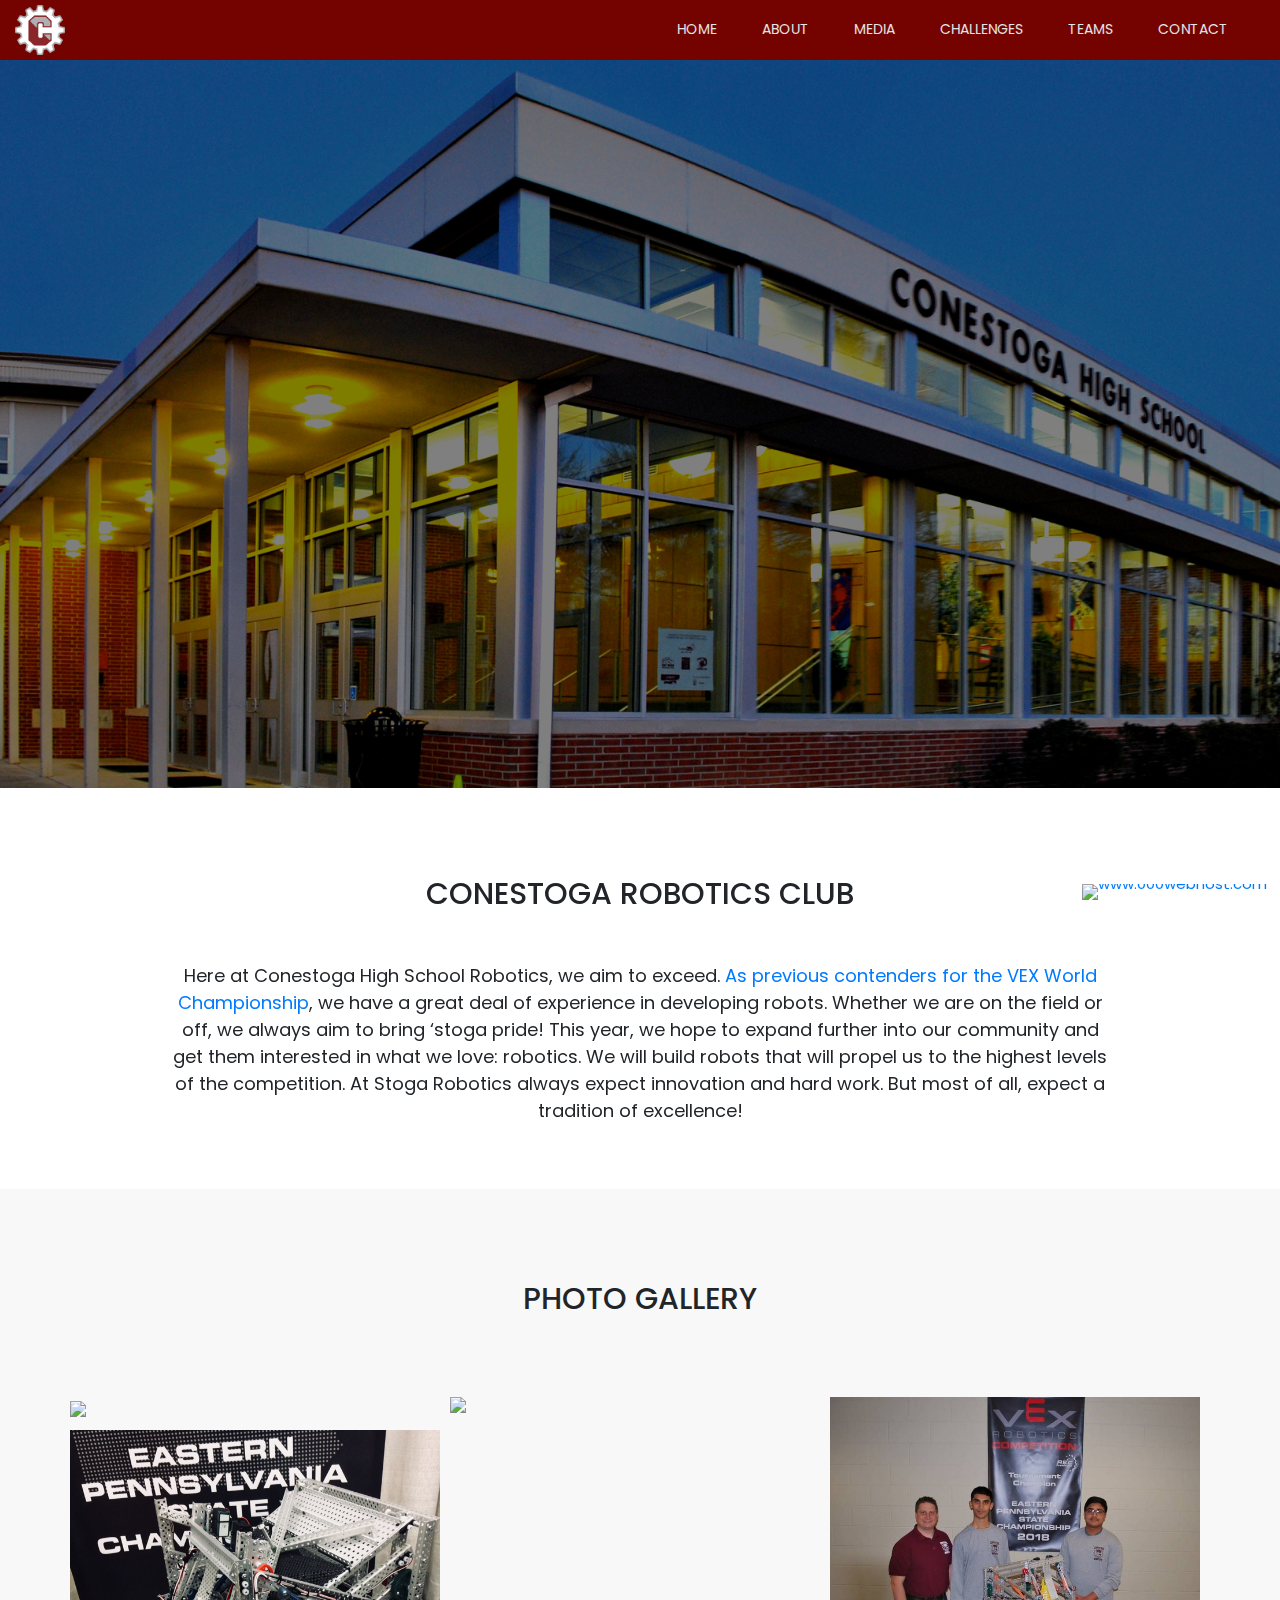
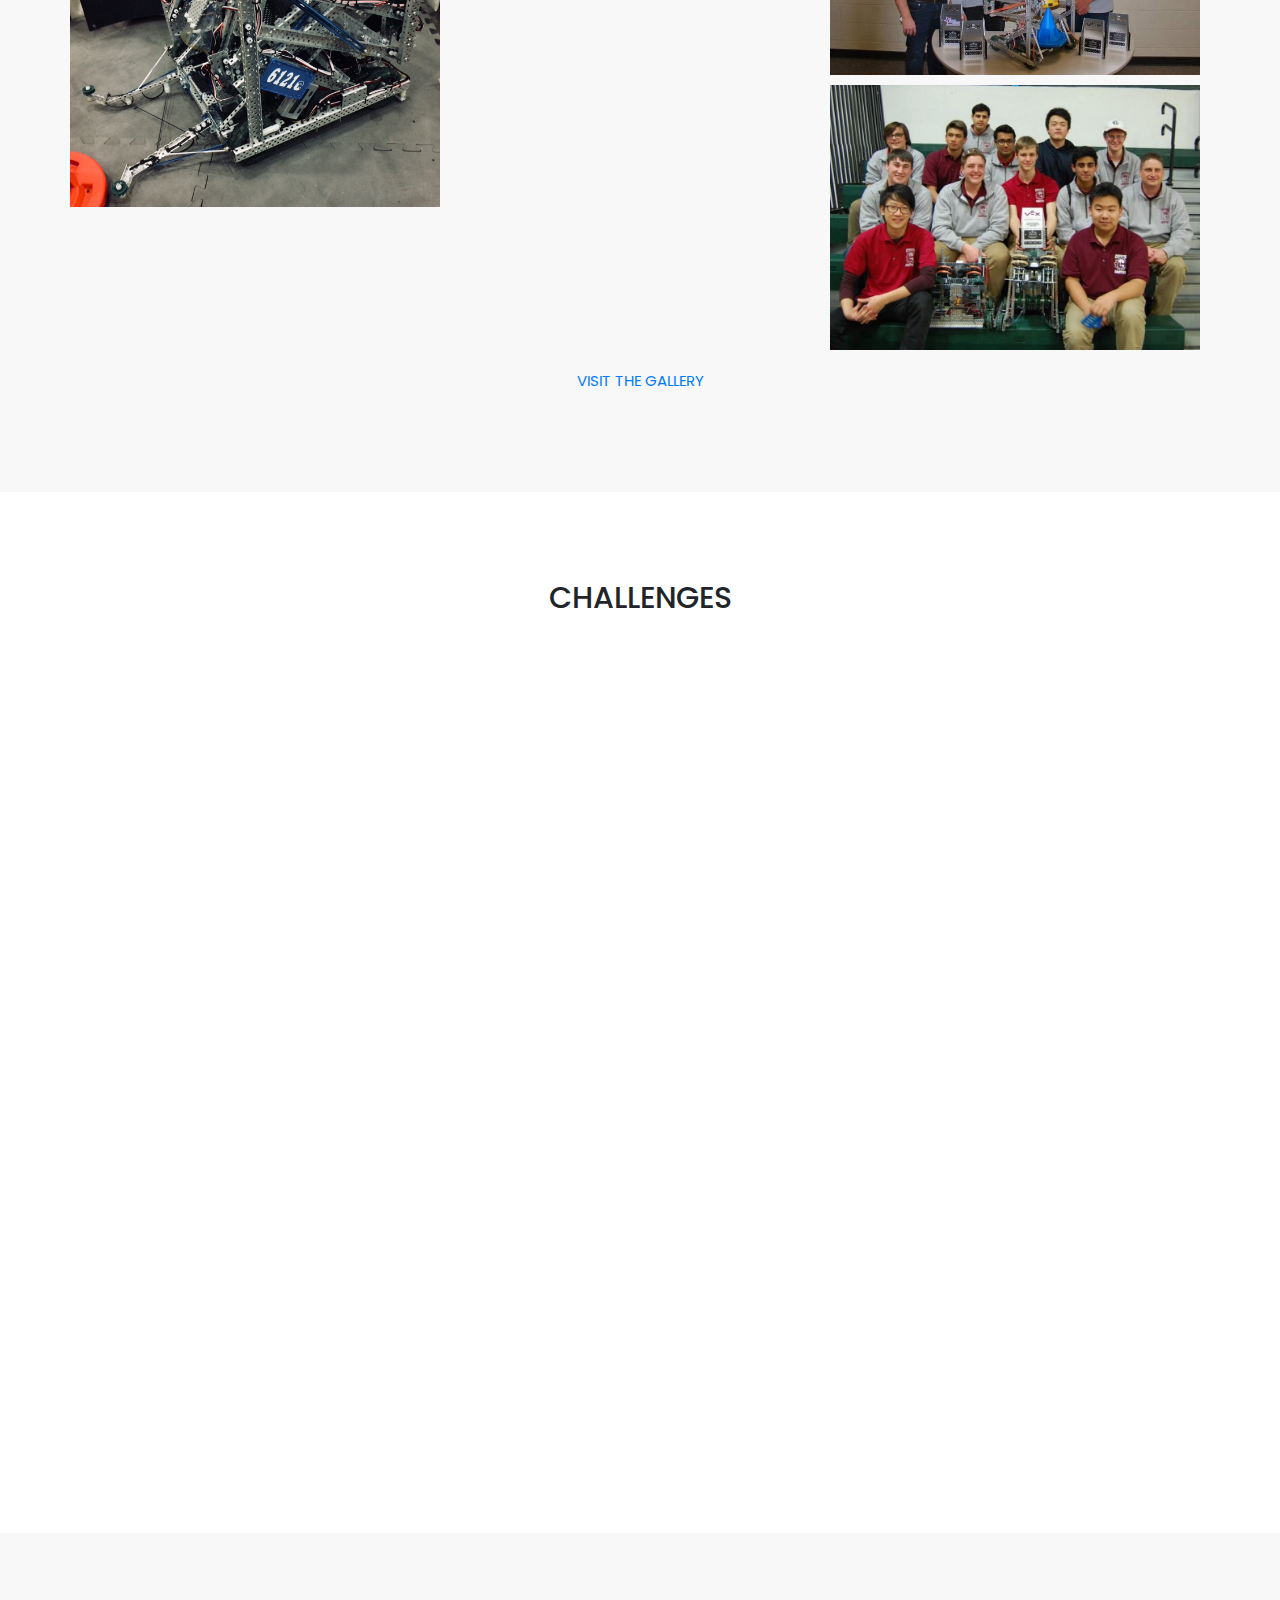
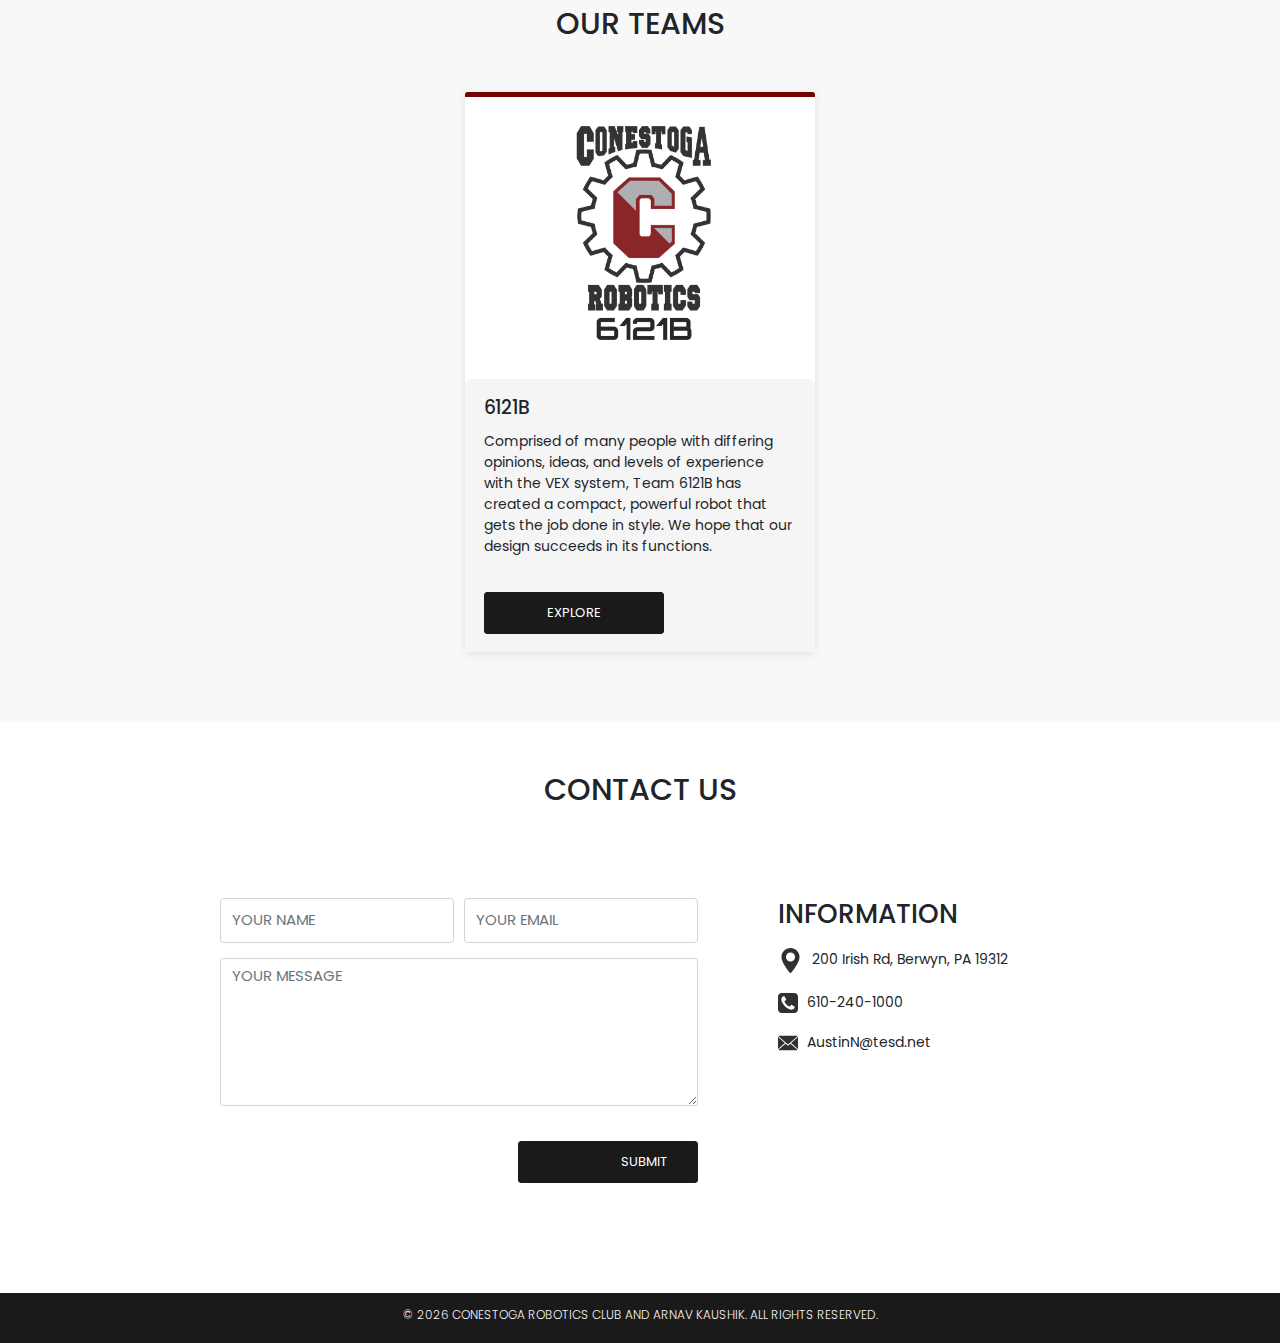
==== index.html @ 6958cd03 "Added website" ====
<!DOCTYPE html>
<html lang="en">

<head>
    <meta charset="UTF-8">
    <meta name="viewport" content="width=device-width, initial-scale=1, shrink-to-fit=no">
    <title>Conestoga Robotics Club</title>
    <link rel="shortcut icon" href="images/stogarobologo.png" type="image/png">

    <!-- CSS -->
    <link rel="stylesheet" href="css/style.css">
    <link rel="stylesheet" href="css/media-query.css">
    <link rel="stylesheet" href="css/main.css">

    <!-- Bootstrap CSS -->
    <link rel="stylesheet" href="https://maxcdn.bootstrapcdn.com/bootstrap/4.0.0/css/bootstrap.min.css"
          integrity="sha384-Gn5384xqQ1aoWXA+058RXPxPg6fy4IWvTNh0E263XmFcJlSAwiGgFAW/dAiS6JXm" crossorigin="anonymous">
    <link rel="stylesheet" href="https://www.w3schools.com/w3css/4/w3.css">
    <link rel="stylesheet" href="https://maxcdn.bootstrapcdn.com/bootstrap/4.0.0/css/bootstrap.min.css">
    <link rel="stylesheet" href="https://cdnjs.cloudflare.com/ajax/libs/baguettebox.js/1.10.0/baguetteBox.min.css"/>
    <link href="https://fonts.googleapis.com/css?family=Montserrat:300,400,500,600,700" rel="stylesheet">
</head>

<body>
<button onclick="topFunction()" id="scrollToTop" class="animated fadeIn" title="&#9650;">&#9650;</button>
<!--   Navbar-->
<div class="main_homemain_home">
    <nav class="navbar navbar-expand-sm navbar-bg-color">
        <a class="navbar-brand" href="index.html">
            <img class="logo" src="images/stogarobologo.png" alt="Logo">
        </a>
        <button class="navbar-toggler" type="button" data-toggle="collapse" data-target="#collapsibleNavbar">
            <span class="navbar-toggler-icon"></span>
        </button>
        <div class="collapse navbar-collapse" id="collapsibleNavbar">
            <ul class="navbar-nav ml-auto">
                <li class="nav-item">
                    <a class="nav-link" href="index.html">Home</a>
                </li>
                <li class="nav-item">
                    <a class="nav-link" href="#robotics-club">About</a>
                </li>
                <li class="nav-item">
                    <a class="nav-link" href="#recomended-post">Media</a>
                </li>
                <li class="nav-item">
                    <a class="nav-link" href="#challenges">Challenges</a>
                </li>
                <li class="nav-item">
                    <div class="w3-dropdown-hover" style="background-color: #740300; color: #e4e4e4;">
                        <a class="nav-link" href="#our-team">Teams</a>
                        <div class="w3-dropdown-content w3-bar-block w3-border">
                            <a href="6121A.html" class="w3-bar-item w3-button nav-link">6121A</a>
                            <a href="6121B.html" class="w3-bar-item w3-button nav-link">6121B</a>
                            <a href="6121C.html" class="w3-bar-item w3-button nav-link">6121C</a>
                        </div>
                    </div>
                </li>

                <li class="nav-item">
                    <a class="nav-link" href="#contact-us container">Contact</a>
                </li>

            </ul>
        </div>
    </nav>
    <!--    Slider-->
    <div class="banner">
        <div class="animation-element slide-right testimonial">
            <div class="banner-heading">
                <h1>Be the team to stand out <span>in the crowd</span></h1>
                <a href="#robotics-club" class="banner-btn">Explore</a>
            </div>
        </div>
    </div>
    <div class="container">
        <section class="robotics-club" id="robotics-club">
            <div class="animation-element bounce-up cf in-view">
                <div class="subject development text-center">
                    <p></p>
                    <p></p>
                    &nbsp;
                    <h2>Conestoga Robotics Club</h2>
                    <p style="font-size: 18px;">Here at Conestoga High School Robotics, we aim to exceed. <a style="text-decoration: none;" href="https://patch.com/pennsylvania/te/conestoga-robotics-team-heading-world-championship-competition">As previous contenders for the VEX World Championship</a>, we have a great deal of experience in developing robots. Whether we are on the field or off, we always aim to bring ‘stoga pride! This year, we hope to expand further into our community and get them interested in what we love: robotics. We will build robots that will propel us to the highest levels of the competition. At Stoga Robotics always expect innovation and hard work. But most of all, expect a tradition of excellence!
                    </p>
                    <!--<a href="#" class="custom-btn-link">Read More</a>-->
                </div>
            </div>
        </section>
    </div>
    <section class="recomended-post" id="recomended-post">
        &nbsp;
        <h2>PHOTO GALLERY</h2>

        <div class="gallery-block grid-gallery">
            <div class="container">
                <div class="row">
                    <div class="col-md-4 galley-col-4">
                        <div class="animation-element slide-left testimonial in-view">
                            <div class="col-md-12 galley-col-4 transtion-effect hover__effect">

                                <a class="lightbox" href="images/photo-gallery/gallery2.jpg">
                                    <span class="hover__box"><i class="add_icon"></i></span>
                                    <img class="img-fluid image scale-on-hover"
                                         src="images/photo-gallery/gallery2.jpg">
                                </a>

                            </div>


                            <div class="col-md-12 galley-col-4 transtion-effect hover__effect">
                                <a class="lightbox" href="images/photo-gallery/gallery3.jpg">
                                    <span class="hover__box"><i class="add_icon"></i></span>
                                    <img class="img-fluid image scale-on-hover"
                                         src="images/photo-gallery/gallery3.jpg">
                                </a>
                            </div>

                        </div>
                    </div>

                    <div class="col-md-4 galley-col-4">
                        <div class="col-md-12 galley-col-4 transtion-effect hover__effect">

                            <a class="lightbox" href="images/photo-gallery/gallery1.jpg">
                                <span class="hover__box"><i class="add_icon"></i></span>
                                <img id="img-custom-height" class="img-fluid image scale-on-hover"
                                     src="images/photo-gallery/gallery1.jpg">
                            </a>
                        </div>
                        <!--<div class="col-md-12 galley-col-4 transtion-effect hover__effect">-->

                        <!--    <div class="newsButton"><a style="text-decoration: none;" href="https://patch.com/pennsylvania/te/conestoga-robotics-team-heading-world-championship-competition">We were in the news!</a></div>-->

                        <!--</div>-->
                    </div>
                    <div class="col-md-4 galley-col-4">

                        <div class="animation-element slide-right testimonial in-view">

                            <div class="col-md-12 galley-col-4 transtion-effect hover__effect">

                                <a class="lightbox" href="images/photo-gallery/gallery4.jpg">
                                    <span class="hover__box"><i class="add_icon"></i></span>
                                    <img class="img-fluid image scale-on-hover"
                                         src="images/photo-gallery/gallery4.jpg">
                                </a>
                            </div>
                            <div class="col-md-12 galley-col-4 transtion-effect hover__effect">
                                <a class="lightbox" href="images/photo-gallery/gallery5.jpg">
                                    <span class="hover__box"><i class="add_icon"></i></span>
                                    <img class="img-fluid image scale-on-hover"
                                         src="images/photo-gallery/gallery5.jpg">
                                </a>
                            </div>

                        </div>

                    </div>
                </div>
            </div>
        </div>
        <center><a href="/gallery.html" style="text-align:center;">VISIT THE GALLERY</a></center>
    </section>

    <section class="challenges" id="challenges">
        <p></p>
        <p></p>
        &nbsp;
        <h2>CHALLENGES</h2>
        <div class="row challenges-row">


            <div class="col-md-6 custom-challenge-col-md-6">
                <div class="animation-element slide-left testimonial">
                    <ul class="timeline">
                        


                        <span class="challenge-circle"></span>
                        <li>
                        <span class="content-text">
                            <h4 class="line-title"><a
                                    href="https://www.robotevents.com/robot-competitions/vex-robotics-competition/RE-VRC-18-5819.html">Knights' High School Qualifier</a></h4>
                            <span>JAN 2019</span>
                            <p class="line-text">Knights' High School Qualifier hosted at the Delaware County Christian School (Upper Campus).</p>
                        </span>
                        </li>
                        <span class="challenge-circle"></span>
                        <li>
                        <span class="content-text">
                           <h4 class="line-title"><a
                                   href="https://www.robotevents.com/robot-competitions/vex-robotics-competition/RE-VRC-18-5370.html">Harriton Qualifier</a></h4>
                            <span>FEB 2019</span>
                            <p class="line-text">Harriton Qualifier hosted at Harriton High School.</p>
                        </span>
                        </li>
                        <span class="challenge-circle"></span>

                        <li>
                        <span class="content-text">
                           <h4 class="line-title"><a
                                   href="https://www.robotevents.com/robot-competitions/vex-robotics-competition/RE-VRC-18-5819.html">Widener Pride High School Qualifier</a></h4>
                            <span>JAN 2019</span>
                            <p class="line-text">Widener University's first annual Widener Pride High School Qualifier.</p>
                        </span>
                        </li>
                        <span class="challenge-circle"></span>
                        <li>
                        <span class="content-text">
                           <h4 class="line-title"><a
                                   href="https://www.robotevents.com/robot-competitions/vex-robotics-competition/RE-VRC-18-5039.html">Eastern Pennsylvania State Championship - High School</a></h4>
                            <span>MAR 2019</span>
                            <p class="line-text">PA High School VRC teams must qualify from events in Pennsylvania to register for this event.</p>
                        </span>
                        </li>
                        <span class="challenge-circle"></span>
                        <li>
                        <span class="content-text">
                           <h4 class="line-title"><a
                                   href="https://www.robotevents.com/robot-competitions/vex-robotics-competition/RE-VRC-18-6082.html">2019 VEX Robotics World Championship</a></h4>
                            <span>APR 2019</span>
                            <p class="line-text">The The VEX Robotics World Championship, presented by the Northrop Grumman Foundation, brings together top robotics teams in the VEX IQ Challenge, VEX Robotics Competition, and VEX U under one roof to celebrate their accomplishments and participate with the best teams from around the world.</p>
                        </span>
                        </li>
                    </ul>
                </div>

            </div>
            <!--<div class="col-md-6 custom-challenge-col-md-6">-->
            <!--<div class="animation-element slide-right testimonial">-->
            <!--<ul class="timeline">-->
            <!--<span class="challenge-circle"></span>-->
            <!--<li>-->
            <!--<span class="content-text">-->
            <!--<h4 class="line-title"><a href="#">Competition 4</a></h4>-->
            <!--<span>Jan 2019</span>-->
            <!--<p class="line-text">Pastry wafer sesame snaps macaroon danish. Biscuit bear claw pudding. Sesame snaps pudding muffin liquorice wafer candy canes. Pudding candy canes bonbon biscuit gummi bears</p>-->
            <!--</span>-->
            <!--</li>-->
            <!--<span class="challenge-circle"></span>-->
            <!--<li>-->
            <!--<span class="content-text">-->
            <!--<h4 class="line-title"><a href="#">Competition 5</a></h4>-->
            <!--<span>FEB 2019</span>-->
            <!--<p class="line-text">Croissant topping fruitcake liquorice soufflé. Fruitcake icing jelly beans halvah chupa chups. Candy chocolate cake muffin gummies topping halvah candy canes bear claw. Cookie cupcake muffin bear claw.</p>-->
            <!--</span>-->
            <!--</li>-->

            <!--</ul>-->
            <!--</div>-->
            <!--</div>-->
        </div>
    </section>


    <section class="our-team" id="our-team">
        <div class="container">
            &nbsp;
            &nbsp;
            <h2>Our Teams</h2>
            <div class="row">
                <div class="col-md-4">
                    <div class="animation-element slide-right testimonial">
                        <div class="card" href="6121A.html">
                            <img class="card-img-top" src="./images/team/6121A%20Team%20Logo.png" alt="Card image cap">
                            <div class="card-body">
                                <h5 class="card-title">6121A</h5>
                                <p> We are 6121A. We are a group of determined and hardworking engineers who aim to design, build, and program the best robots we can. We strive to bring home the trophy at every level of competition and always aim to make Stoga proud! </p>

                                <a class="custom-btn-link" type="" href="6121A.html">Explore</a>
                            </div>
                        </div>

                    </div>
                </div>
                <div class="col-md-4">

                    <div class="card">

                        <img class="card-img-top" src="images/team/6121B%20Team%20Logo.png">
                        <div class="card-body">
                            <h5 class="card-title">6121B</h5>
                            <!--Through lots of trial and error, we decided to go with a smaller, simpler design utilizing the V5 system.-->
                            <p> Comprised of many people with differing opinions, ideas, and levels of experience with the VEX system, Team 6121B has created a compact, powerful robot that gets the job done in style. We hope that our design succeeds in its functions.</p>
                            <a class="custom-btn-link" type="" href="6121B.html">Explore</a>
                        </div>


                    </div>
                </div>
                <div class="col-md-4">
                    <div class="animation-element slide-left testimonial">
                        <div class="card">
                            <img class="card-img-top"
                                 src="images/team/6121C%20Team%20Logo.png" style="height: content-box">
                            <div class="card-body">
                                <h5 class="card-title">6121C</h5>
                                <p> Team 6121C is dedicated to create a strong competitive robot for their competitions. Through numerous design iterations, we are able to refine our robot to perform better each time. We look forward to doing our best at higher levels of the competition.</p>
                                <a class="custom-btn-link" type="" href="6121C.html">Explore</a>
                            </div>
                        </div>
                    </div>
                </div>
            </div>
        </div>
    </section>
    <!--<section class="semifinalists">-->
    <!--<div class="animation-element bounce-up cf in-view">-->
    <!--<div class="subject development text-center">-->
    <!--<div class="info-about-school container">-->
    <!--<div class="svg-class">-->
    <!--<svg version="1.1" id="Layer_1" xmlns="http://www.w3.org/2000/svg" xmlns:xlink="http://www.w3.org/1999/xlink" x="0px" y="0px" width="50px" height="50px" viewBox="0 0 65.57 60.5" enable-background="new 0 0 65.57 60.5" xml:space="preserve">-->
    <!--<path fill="#ffffff" d="M61.106,9.25H6.464C3.447,9.25,1,11.713,1,14.75V56c0,3.037,2.447,5.5,5.464,5.5h54.643-->
    <!--c3.018,0,5.464-2.463,5.464-5.5V14.75C66.57,11.713,64.124,9.25,61.106,9.25z M63.838,56c0,1.52-1.223,2.75-2.731,2.75H6.464-->
    <!--c-1.508,0-2.732-1.23-2.732-2.75V45h60.106V56z M63.838,42.25H3.732V28.5h60.106V42.25z M63.838,25.75H3.732v-11-->
    <!--c0-1.519,1.224-2.75,2.732-2.75h54.643c1.509,0,2.731,1.231,2.731,2.75V25.75z M28.321,3.75H39.25c1.508,0,2.731,1.231,2.731,2.75-->
    <!--h2.732c0-3.037-2.446-5.5-5.464-5.5H28.321c-3.018,0-5.464,2.463-5.464,5.5h2.732C25.589,4.981,26.812,3.75,28.321,3.75z" />-->
    <!--</svg>-->
    <!--<div class="about-our-community">Collaboration</div>-->
    <!--</div>-->
    <!--<div class="svg-class">-->
    <!--<svg version="1.1" id="Layer_1" xmlns="http://www.w3.org/2000/svg" xmlns:xlink="http://www.w3.org/1999/xlink" x="0px" y="0px" width="50px" height="50px" viewBox="0 0 65.571 66" enable-background="new 0 0 65.571 66" xml:space="preserve">-->
    <!--<path fill="#ffffff" d="M30.371,41.329c3.267,1.898,7.443,0.772,9.33-2.517l5.696-23.682L27.87,31.938-->
    <!--C25.984,35.226,27.104,39.43,30.371,41.329z M30.077,33.62l10.479-10.048L37.15,37.73c-1.201,1.742-3.557,2.296-5.414,1.217-->
    <!--C29.88,37.869,29.179,35.539,30.077,33.62z M33.786,1C15.679,1,1,15.774,1,34s14.679,33,32.786,33c18.107,0,32.785-14.774,32.785-33-->
    <!--S51.893,1,33.786,1z M33.786,64.25c-16.14,0-29.304-12.808-30.019-28.875h5.43v-2.75H3.798c0.329-7.313,3.218-13.942,7.811-19.002-->
    <!--l3.824,3.849l1.932-1.944l-3.821-3.847c5.029-4.623,11.608-7.568,18.876-7.896V9.25h2.731V3.785-->
    <!--c7.27,0.327,13.848,3.272,18.877,7.896l-3.82,3.847l1.932,1.944l3.822-3.849c4.594,5.06,7.482,11.688,7.812,19.002h-5.398v2.75-->
    <!--h5.429C63.09,51.442,49.925,64.25,33.786,64.25z" />-->
    <!--</svg>-->
    <!--<div class="about-our-community">Agile</div>-->

    <!--</div>-->
    <!--<div class="svg-class">-->
    <!--<svg version="1.1" id="Layer_1" xmlns="http://www.w3.org/2000/svg" xmlns:xlink="http://www.w3.org/1999/xlink" x="0px" y="0px" width="50px" height="50px" viewBox="0 0 70.624 49.5" enable-background="new 0 0 70.624 49.5" xml:space="preserve">-->
    <!--<path fill="#ffffff" d="M65.934,31.729c0.407-1.516,0.646-3.099,0.646-4.741c0-10.251-8.47-18.562-18.918-18.562-->
    <!--c-2.685,0-5.235,0.558-7.549,1.547C37.791,4.697,32.451,1,26.223,1c-8.358,0-15.134,6.649-15.134,14.85-->
    <!--c0,0.553,0.105,1.076,0.166,1.612C5.205,20.21,1,26.204,1,33.175C1,42.744,8.904,50.5,18.656,50.5h42.879-->
    <!--c5.572,0,10.089-4.433,10.089-9.9C71.624,36.688,69.292,33.337,65.934,31.729z M61.535,48.024H18.656-->
    <!--c-8.345,0-15.135-6.661-15.135-14.85c0-5.754,3.451-11.04,8.793-13.466l1.645-0.747l-0.197-1.769-->
    <!--c-0.021-0.186-0.045-0.368-0.071-0.551c-0.035-0.261-0.079-0.521-0.079-0.793c0-6.824,5.657-12.375,12.611-12.375-->
    <!--c5.031,0,9.575,2.936,11.574,7.479l1.004,2.28l2.319-0.991c2.08-0.891,4.281-1.342,6.542-1.342c9.04,0,16.396,7.215,16.396,16.087-->
    <!--c0,1.338-0.189,2.721-0.563,4.109l-0.527,1.964l1.86,0.892c2.637,1.265,4.274,3.811,4.274,6.647-->
    <!--C69.102,44.694,65.708,48.024,61.535,48.024z" />-->
    <!--</svg>-->
    <!--<div class="about-our-community">Technology</div>-->
    <!--</div>-->

    <!--<div class="svg-class">-->
    <!--<svg version="1.1" id="Layer_1" xmlns="http://www.w3.org/2000/svg" xmlns:xlink="http://www.w3.org/1999/xlink" x="0px" y="0px" width="50px" height="50px" viewBox="0 0 65.57 66" enable-background="new 0 0 65.57 66" xml:space="preserve">-->
    <!--<path fill="#ffffff" d="M17.393,20.25c-3.018,0-5.465,2.463-5.465,5.5c0,3.038,2.447,5.5,5.465,5.5s5.464-2.462,5.464-5.5-->
    <!--C22.856,22.713,20.41,20.25,17.393,20.25z M17.393,28.5c-1.509,0-2.732-1.231-2.732-2.75S15.884,23,17.393,23-->
    <!--s2.732,1.231,2.732,2.75S18.901,28.5,17.393,28.5z M33.785,20.25c-3.018,0-5.465,2.463-5.465,5.5c0,3.038,2.447,5.5,5.465,5.5-->
    <!--s5.464-2.462,5.464-5.5C39.249,22.713,36.803,20.25,33.785,20.25z M33.785,28.5c-1.51,0-2.732-1.231-2.732-2.75S32.275,23,33.785,23-->
    <!--c1.508,0,2.731,1.231,2.731,2.75S35.293,28.5,33.785,28.5z M50.178,20.25c-3.019,0-5.465,2.463-5.465,5.5-->
    <!--c0,3.038,2.446,5.5,5.465,5.5c3.017,0,5.464-2.462,5.464-5.5C55.642,22.713,53.194,20.25,50.178,20.25z M50.178,28.5-->
    <!--c-1.51,0-2.732-1.231-2.732-2.75S48.668,23,50.178,23c1.508,0,2.731,1.231,2.731,2.75S51.686,28.5,50.178,28.5z M58.373,1H9.196-->
    <!--C4.67,1,1,4.694,1,9.25v33c0,4.557,3.67,8.25,8.196,8.25h16.393L20.125,67l24.588-16.5h13.66c4.527,0,8.197-3.693,8.197-8.25v-33-->
    <!--C66.57,4.694,62.9,1,58.373,1z M63.838,42.25c0,3.038-2.447,5.5-5.465,5.5H43.347L24.223,61.5l5.464-13.75H9.196-->
    <!--c-3.018,0-5.464-2.462-5.464-5.5v-33c0-3.037,2.446-5.5,5.464-5.5h49.177c3.018,0,5.465,2.463,5.465,5.5V42.25z" />-->
    <!--</svg>-->
    <!--<div class="about-our-community">Communication</div>-->

    <!--</div>-->
    <!--</div>-->


    <!--</div>-->

    <!--</div>-->
    <!--</section>-->
    <section class="contact-us container" id="contact-us container">
        <h2>Contact Us</h2>
        <div class="contact-us-container">
            <div class="row">
                <div class="col-md-7">
                    <form class="form" method="POST" action="https://formspree.io/AustinN@tesd.net">
                        <div class="form-row">
                            <div class="form-group col-md-6">

                                <input name="Name" type="text" class="form-control name-form-input" id="inputName"
                                       placeholder="YOUR NAME" required>
                            </div>
                            <div class="form-group col-md-6">

                                <input name="Email" type="email" class="form-control name-form-input" id="inputYourMail"
                                       placeholder="YOUR EMAIL" required>
                            </div>
                        </div>
                        <div class="form-group">

                            <textarea name="Message" class="form-control" rows="6" placeholder="YOUR MESSAGE" id="comment"
                                      required></textarea>
                        </div>
                        <input type="submit" class="custom-btn-link btn-align-left-submit" value="Submit">


                    </form>

                </div>
                <div class="col-md-5">
                    <div class="address">
                        <h3>INFORMATION</h3>
                        <div class="contact-info">

                            <svg xmlns="http://www.w3.org/2000/svg" xmlns:xlink="http://www.w3.org/1999/xlink" version="1.1" id="Layer_1" x="0px" y="0px" viewBox="0 0 512 512" style="enable-background:new 0 0 512 512;" xml:space="preserve" width="25px" height="25px" class="">
                                <g>
                                    <g>
                                        <g><a href="https://goo.gl/maps/4BzEmUxTYrR2">
                                            <path d="M256,0C153.755,0,70.573,83.182,70.573,185.426c0,126.888,165.939,313.167,173.004,321.035    c6.636,7.391,18.222,7.378,24.846,0c7.065-7.868,173.004-194.147,173.004-321.035C441.425,83.182,358.244,0,256,0z M256,278.719    c-51.442,0-93.292-41.851-93.292-93.293S204.559,92.134,256,92.134s93.291,41.851,93.291,93.293S307.441,278.719,256,278.719z" data-original="#000000" class="active-path" data-old_color="#000000" fill="#303030" />
                                        </a>
                                        </g>
                                    </g>
                                </g>
                            </svg>


                            <span> 200 Irish Rd, Berwyn, PA 19312 </span>


                        </div>
                        <div class="contact-info">
                            <svg version="1.1" id="Layer_1" xmlns="http://www.w3.org/2000/svg" xmlns:xlink="http://www.w3.org/1999/xlink" x="0px" y="0px" width="20px" height="20px" viewBox="0 0 22.402 22.411" enable-background="new 0 0 22.402 22.411" xml:space="preserve">
                                <a href="tel:6102401000"><path fill="#303030" d="M21.17,1.232C20.349,0.41,19.358,0,18.202,0H4.2C3.043,0,2.054,0.41,1.231,1.232C0.41,2.055,0,3.045,0,4.202
	v14.007c0,1.157,0.41,2.147,1.231,2.97c0.822,0.822,1.812,1.232,2.969,1.232h14.002c1.156,0,2.146-0.41,2.968-1.232
	s1.232-1.812,1.232-2.97V4.202C22.402,3.045,21.991,2.055,21.17,1.232z M18.347,17.012c-0.203,0.447-0.663,0.836-1.378,1.167
	s-1.349,0.497-1.903,0.497c-0.155,0-0.321-0.013-0.496-0.037s-0.323-0.048-0.444-0.073c-0.122-0.023-0.282-0.067-0.481-0.131
	c-0.199-0.062-0.343-0.111-0.43-0.146c-0.088-0.034-0.249-0.095-0.482-0.183c-0.232-0.088-0.379-0.141-0.437-0.16
	C10.7,17.362,9.142,16.31,7.62,14.787s-2.574-3.081-3.158-4.676c-0.019-0.059-0.072-0.205-0.16-0.438
	C4.214,9.44,4.153,9.279,4.119,9.192C4.086,9.104,4.037,8.961,3.974,8.762S3.867,8.402,3.843,8.28S3.794,8.01,3.77,7.835
	S3.733,7.494,3.733,7.339c0-0.555,0.165-1.189,0.496-1.904C4.56,4.72,4.948,4.26,5.396,4.056c0.515-0.214,1.006-0.321,1.473-0.321
	c0.106,0,0.185,0.01,0.233,0.029c0.049,0.021,0.129,0.107,0.24,0.263c0.112,0.156,0.234,0.353,0.365,0.591
	c0.131,0.239,0.26,0.47,0.387,0.693c0.126,0.224,0.248,0.445,0.364,0.664s0.189,0.357,0.219,0.416
	c0.029,0.049,0.093,0.141,0.189,0.277c0.098,0.136,0.171,0.258,0.219,0.364c0.049,0.107,0.073,0.21,0.073,0.307
	c0,0.146-0.1,0.323-0.299,0.533C8.661,8.08,8.441,8.273,8.203,8.448S7.747,8.811,7.547,9.01C7.348,9.209,7.248,9.372,7.248,9.499
	c0,0.067,0.018,0.147,0.052,0.24c0.033,0.093,0.065,0.168,0.095,0.227c0.029,0.058,0.075,0.141,0.139,0.248
	c0.062,0.106,0.104,0.175,0.123,0.204c0.535,0.963,1.15,1.792,1.846,2.487c0.695,0.696,1.524,1.312,2.486,1.847
	c0.029,0.019,0.098,0.061,0.205,0.124c0.106,0.062,0.189,0.108,0.248,0.138c0.058,0.029,0.133,0.062,0.226,0.095
	c0.093,0.034,0.173,0.052,0.241,0.052c0.155,0,0.369-0.161,0.642-0.481c0.272-0.321,0.549-0.64,0.831-0.956s0.511-0.474,0.686-0.474
	c0.098,0,0.199,0.023,0.307,0.072s0.229,0.122,0.364,0.219c0.137,0.098,0.229,0.161,0.277,0.19l0.772,0.423
	c0.516,0.272,0.946,0.513,1.291,0.722c0.346,0.21,0.533,0.353,0.562,0.431c0.02,0.049,0.029,0.127,0.029,0.233
	C18.669,16.006,18.562,16.497,18.347,17.012z" />
                            </a></svg>

                            <span> 610-240-1000</span>


                        </div>
                        <div class="contact-info">
                            <svg version="1.1" id="Layer_1" xmlns="http://www.w3.org/2000/svg" xmlns:xlink="http://www.w3.org/1999/xlink" x="0px" y="0px" width="20" height="20px" viewBox="0 0 26.132 18.674" enable-background="new 0 0 26.132 18.674" xml:space="preserve">
                                <g>
                                    <g>
                                        <a href="mailto:austinn@tesd.net"><path fill="#303030" d="M13.066,13.071L9.833,10.24l-9.245,7.927c0.337,0.313,0.79,0.507,1.29,0.507h22.375
			c0.498,0,0.949-0.193,1.285-0.507L16.3,10.24L13.066,13.071z M25.542,0.506C25.207,0.192,24.755,0,24.253,0H1.879
			c-0.497,0-0.95,0.193-1.286,0.51l12.473,10.694L25.542,0.506z M0,1.64v15.513l9.021-7.668L0,1.64z M17.111,9.484l9.021,7.668
			V1.634L17.111,9.484z" />
                                    </a></g>
                                </g>
                            </svg>

                            <span> AustinN@tesd.net </span>

                        </div>
                    </div>
                </div>
            </div>
        </div>
    </section>

    <footer>
        <div class="footer-contant">
            <p>&copy;
                <script>document.write(new Date().getFullYear());</script>
                Conestoga Robotics Club and Arnav Kaushik. All Rights Reserved.
            </p>
        </div>

    </footer>

</div>


<script src="https://cdnjs.cloudflare.com/ajax/libs/baguettebox.js/1.10.0/baguetteBox.min.js"></script>
<script>
    baguetteBox.run('.grid-gallery', {
        animation: 'slideIn'
    });
</script>
<!--  JavaScript fot bootstrap-->
<script src="https://code.jquery.com/jquery-3.2.1.slim.min.js"
        integrity="sha384-KJ3o2DKtIkvYIK3UENzmM7KCkRr/rE9/Qpg6aAZGJwFDMVNA/GpGFF93hXpG5KkN"
        crossorigin="anonymous"></script>
<script src="https://cdnjs.cloudflare.com/ajax/libs/popper.js/1.12.9/umd/popper.min.js"
        integrity="sha384-ApNbgh9B+Y1QKtv3Rn7W3mgPxhU9K/ScQsAP7hUibX39j7fakFPskvXusvfa0b4Q"
        crossorigin="anonymous"></script>
<script src="https://maxcdn.bootstrapcdn.com/bootstrap/4.0.0/js/bootstrap.min.js"
        integrity="sha384-JZR6Spejh4U02d8jOt6vLEHfe/JQGiRRSQQxSfFWpi1MquVdAyjUar5+76PVCmYl"
        crossorigin="anonymous"></script>


<script>

    window.onscroll = function () {
        scrollFunction()
    };

    // When the user scrolls down 20px from the top of the document, show the button


    function scrollFunction() {
        if (document.body.scrollTop > 20 || document.documentElement.scrollTop > 20) {
            document.getElementById("scrollToTop").classList.add("fadeIn");
            document.getElementById("scrollToTop").style.display = "block";
        } else {

            document.getElementById("scrollToTop").style.display = "none";
        }
    }

    // When the user clicks on the button, scroll to the top of the document
    function topFunction() {
        document.body.scrollTop = 0;
        document.documentElement.scrollTop = 0;
    }

    var $animation_elements = $('.animation-element');
    var $window = $(window);

    function check_if_in_view() {
        var window_height = $window.height();
        var window_top_position = $window.scrollTop();
        var window_bottom_position = (window_top_position + window_height);

        $.each($animation_elements, function () {
            var $element = $(this);
            var element_height = $element.outerHeight();
            var element_top_position = $element.offset().top;
            var element_bottom_position = (element_top_position + element_height);

            //check to see if this current container is within viewport
            if ((element_bottom_position >= window_top_position) &&
                (element_top_position <= window_bottom_position)) {
                $element.addClass('in-view');
            } else {
                $element.removeClass('in-view');
            }
        });
    }


    $window.on('scroll resize', check_if_in_view);
    $window.trigger('scroll');

    window.onload = () => {
        let el = document.querySelector('[alt="www.000webhost.com"]').parentNode.parentNode;
        el.parentNode.removeChild(el);
    }

</script>


<div style="text-align: right;position: fixed;z-index:9999999;bottom: 0;width: auto;right: 1%;cursor: pointer;line-height: 0;display:block !important;"><a title="Hosted on free web hosting 000webhost.com. Host your own website for FREE." target="_blank" href="https://www.000webhost.com/?utm_source=000webhostapp&utm_campaign=000_logo&utm_medium=website&utm_content=footer_img"><img src="https://cdn.000webhost.com/000webhost/logo/footer-powered-by-000webhost-white2.png" alt="www.000webhost.com"></a></div><script>function getCookie(e){for(var t=e+"=",n=decodeURIComponent(document.cookie).split(";"),o=0;o<n.length;o++){for(var i=n[o];" "==i.charAt(0);)i=i.substring(1);if(0==i.indexOf(t))return i.substring(t.length,i.length)}return""}getCookie("hostinger")&&(document.cookie="hostinger=;expires=Thu, 01 Jan 1970 00:00:01 GMT;",location.reload());var notification=document.getElementsByClassName("notice notice-success is-dismissible"),hostingerLogo=document.getElementsByClassName("hlogo"),mainContent=document.getElementsByClassName("notice_content")[0],newList=["Powerful and Easy-To-Use Control Panel.","1-Click Auto Installer and 24/7 Live Support.","Free Domain, Email and SSL Bundle.","5x faster WordPress performance","Weekly Backups and Fast Response Time."];if(notification.length>0&&null!=mainContent){var googleFont=document.createElement("link");googleFontHref=document.createAttribute("href"),googleFontRel=document.createAttribute("rel"),googleFontHref.value="https://fonts.googleapis.com/css?family=Open+Sans:300,400,600",googleFontRel.value="stylesheet",googleFont.setAttributeNode(googleFontHref),googleFont.setAttributeNode(googleFontRel);var css="@media only screen and (max-width: 768px) {.web-hosting-90-off-image-wrapper {position: absolute;} .notice_content {justify-content: center;} .web-hosting-90-off-image {opacity: 0.3;}} @media only screen and (min-width: 769px) {.notice_content {justify-content: space-between;} .web-hosting-90-off-image-wrapper {padding: 0 5%}} .content-wrapper {z-index: 5} .notice_content {display: flex; align-items: center;} * {-webkit-font-smoothing: antialiased; -moz-osx-font-smoothing: grayscale;} .upgrade_button_red_sale{border: 0; border-radius: 3px; background-color: #ff123a !important; padding: 15px 55px !important; margin-left: 30px; font-family: 'Open Sans', sans-serif; font-size: 16px; font-weight: 600; color: #ffffff;} .upgrade_button_red_sale:hover{color: #ffffff !important; background: #d10303 !important;}",style=document.createElement("style"),sheet=window.document.styleSheets[0];style.styleSheet?style.styleSheet.cssText=css:style.appendChild(document.createTextNode(css)),document.getElementsByTagName("head")[0].appendChild(style),document.getElementsByTagName("head")[0].appendChild(googleFont);var button=document.getElementsByClassName("upgrade_button_red")[0],link=button.parentElement;link.setAttribute("href","https://www.hostinger.com/hosting-starter-offer?utm_source=000webhost&utm_medium=panel&utm_campaign=000-wp"),link.innerHTML='<button class="upgrade_button_red_sale">TRANSFER NOW</button>',(notification=notification[0]).setAttribute("style","padding-bottom: 10px; padding-top: 5px; background-image: url(https://cdn.000webhost.com/000webhost/promotions/springsale/mountains-neon-background.jpg); background-color: #000000; background-size: cover; background-repeat: no-repeat; color: #ffffff; border-color: #ff123a; border-width: 8px;"),notification.className="notice notice-error is-dismissible",(hostingerLogo=hostingerLogo[0]).setAttribute("src","https://cdn.000webhost.com/000webhost/promotions/springsale/logo-hostinger-white.svg"),hostingerLogo.setAttribute("style","float: none !important; height: auto; max-width: 100%; margin: 40px 20px 10px 30px;");var h1Tag=notification.getElementsByTagName("H1")[0];h1Tag.remove();var paragraph=notification.getElementsByTagName("p")[0];paragraph.innerHTML="Fast & Secure Web Hosting. <br>Limited time offer: get an SSL certificate for FREE",paragraph.setAttribute("style",'max-width: 600px; margin-left: 30px; font-family: "Open Sans", sans-serif; font-size: 16px; font-weight: 600;');var list=notification.getElementsByTagName("UL")[0];list.setAttribute("style","max-width: 675px;");for(var listElements=list.getElementsByTagName("LI"),i=0;i<newList.length;i++)listElements[i].setAttribute("style","color:#ffffff; list-style-type: disc; margin-left: 30px; font-family: 'Open Sans', sans-serif; font-size: 14px; font-weight: 300; line-height: 1.5;"),listElements[i].innerHTML=newList[i];listElements[listElements.length-1].remove();var org_html=mainContent.innerHTML,new_html='<div class="content-wrapper">'+mainContent.innerHTML+'</div><div class="web-hosting-90-off-image-wrapper"><img class="web-hosting-90-off-image" src="https://cdn.000webhost.com/000webhost/promotions/springsale/web-hosting-90-off.png"></div>';mainContent.innerHTML=new_html;var saleImage=mainContent.getElementsByClassName("web-hosting-90-off-image")[0]}</script></body>

</html>
---- css/style.css ----
@import url('https://fonts.googleapis.com/css?family=Poppins');

body {
    /*font-family: Montserrat !important;*/
    font-family: 'Poppins', sans-serif !important;
}

p {
    font-family: 'Poppins', sans-serif !important;
}

.logo {
    height: 50px;
    position: absolute;
    padding-left: 0px;
    margin-top: -25px;

}

.navbar-expand-sm {
    position: fixed !important;
    z-index: 2 !important;
    width: 100% !important;
    top: 0 !important;
    height: 60px;
}

.navbar-bg-color {
    background-color: #740300;
}

.nav-link {
    color: #e4e4e4;
    text-transform: uppercase;
    margin-right: 30px;
    font-size: 14px;
    border-bottom: 1px solid #740300;
}

.active {
    border-bottom: 1px solid #e4e4e4;

}

.active-dropdown {
    border-bottom: 1px solid #740300;
}

.nav-link:hover {
    color: #e4e4e4;
    text-transform: uppercase;
    margin-right: 30px;
    font-size: 14px;
    border-bottom: 1px solid #e4e4e4;

}

/*---------------------------*/
/*-----banner-----*/
/*--------------------------*/

.banner {
    background: linear-gradient(rgba(0, 0, 0, 0.5) 100%, rgba(0, 0, 0, 0.5) 100%),
    url(../images/Front.jpg);
    background-position: center;
    background-repeat: no-repeat;
    height: 82vh;
    display: flex;
    flex-direction: column;
    align-items: center;
    justify-content: center;
    background-size: contain;
    -webkit-background-size: cover;
    -moz-background-size: cover;
    -o-background-size: cover;
    background-size: cover;
    background-attachment: fixed;

}

.banner-heading {
    margin: 277px;
    display: flex;
    flex-direction: column;
    justify-content: center;
    align-items: center;

}

.banner-heading > h1 {
    color: #ffffff;
    text-transform: uppercase;
    text-align: center;
    font-size: 50px;
    font-weight: 600;

}

.banner-btn {
    border-radius: 1px;
    text-transform: uppercase;
    color: #ffffff !important;
    padding: 8px 30px;
    border: solid #1a1a1a;
    background-color: #1a1a1a;
    cursor: pointer;
    text-align: center;
    width: 180px;
    border-radius: 1px;
    border: 1px solid #ffffff;
    text-decoration: none !important;
    font-weight: 400;
    margin-top: 20px;
    display: inline-block;
    font-size: 14px;

}

.banner-btn:hover {
    text-transform: uppercase;
    color: #1a1a1a !important;
    padding: 8px 30px;
    border: solid #1a1a1a;
    background-color: #ffffff;
    cursor: pointer;
    text-align: center;
    width: 180px;
    border-radius: 1px;
    border: 1px solid #ffffff;
    text-decoration: none !important;
    font-weight: 400;

}

.custom-btn-link {
    text-transform: uppercase;
    color: #ffffff !important;
    padding: 10px 30px;
    background-color: #1a1a1a;
    cursor: pointer;
    text-align: center;
    width: 180px;
    border: 1px solid #1a1a1a;
    text-decoration: none !important;
    margin-top: 20px;
    display: inline-block;
    border-radius: 3px;
    font-size: 13px;
}

.custom-btn-link:hover {
    background-color: #fff !important;;
    color: #1a1a1a !important;;

}

.robotics-club {
    display: flex;
    flex-direction: column;
    justify-content: center;
    align-items: center;
    padding: 50px 80px;
}

.robotics-club > p {
    font-size: 20pt;
    text-align: center;
    color: #464646;
    ;
}

h2 {
    font-size: 27pt;
    text-transform: uppercase;
    margin-bottom: 50px !important;
    text-align: center;
    font-weight: bold;
}

/*---------------------------*/
/*-----Recomended-Post-----*/
/*--------------------------*/
.grid-gallery {
    padding-top: 30px;
}

#img-custom-height {
    min-height: 518px;
}

.galley-col-4 {
    padding: 0px 5px 10px 0px !important;


}

.recomended-post {
    background-color: #f8f8f8;
    padding-top: 70px;
    padding-bottom: 100px;
}

.gallery-container h1 {
    text-align: center;
    margin-top: 70px;
    font-weight: bold;
    color: #58595a;
}

.gallery-container p.page-description {
    text-align: center;
    margin: 30px auto;
    font-size: 18px;
    color: #85878c;
}

/* Styles for the gallery */

.tz-gallery {
    padding: 40px;
}

.tz-gallery .thumbnail {
    padding: 0;
    margin-bottom: 30px;
    border: none;
}

.tz-gallery img {
    border-radius: 2px;
}

.tz-gallery .caption {
    padding: 26px 30px;
    text-align: center;
}

.tz-gallery .caption h3 {
    font-size: 14px;
    font-weight: bold;
    margin-top: 0;
}

.tz-gallery .caption p {
    font-size: 12px;
    color: #7b7d7d;
    margin: 0;
}

.baguetteBox-button {
    background-color: transparent !important;
}

/*---------Our-Team-------*/
.our-team {
    padding: 50px 40px;
    background-color: #f8f8f8;
}

.card > P {
    font-size: 16pt;
    color: #464646;

}

.card {
    margin-bottom: 20px;
    box-shadow: 0 2px 2px 0 rgba(0, 0, 0, 0.2), 0 6px 20px 0 rgba(0, 0, 0, 0.19);

}

.card > .card-img-top {
    border-top: 5px solid #740300;
}

.card-body {
    background-color: #f5f5f5;
    border-radius: 6px;
}

/*------info-about-school---*/

.semifinalists {
    padding-top: 100px;
}

.svg-class {
    text-align: center;

}

.about-our-community {
    color: #fff;
    font-weight: 400;
    font-size: 23px;
}

.semifinalists {
    background: linear-gradient(rgba(0, 0, 0, 0.81) 100%, rgba(0, 0, 0, 0.78) 100%),
    url(../images/semifinalists.jpg);
    background-position: center;
    background-repeat: no-repeat;
    height: 550px;
    background-size: contain;
    -webkit-background-size: cover;
    -moz-background-size: cover;
    -o-background-size: cover;
    background-size: cover;
    background-attachment: fixed

}

.info-about-school {
    display: flex;
    justify-content: space-around;
    align-items: center;
    padding-top: 110px;
}

footer {
    background: #1a1a1a;
    height: 50px;

}

.footer-contant {
    color: #f3f3f3;
    display: flex;
    justify-content: center;
    align-items: center;
    padding-top: 13px;
    font-size: 14px;
    font-weight: 300;

}

.footer-contant > p {
    text-align: center;
    font-size: 12px;
    margin-bottom: 10px;
    text-transform: uppercase;
}

/*-----------Contact-Us-------*/
.contact-us {
    padding: 50px 40px;
}

.contact-us-container {
    padding: 40px 135px;

}

.contact-info {
    font-size: 18px;
    margin-bottom: 19px;
    margin-top: 18px;
}

.location-icon {
    padding-left: 30px !important;
    display: inline-block;
    margin-top: -34px;
}

.contact-info > span {
    padding-left: 5px;
}

.name-form-input {
    padding-top: 10px !important;
    padding-bottom: 10px !important;
}

.address {
    padding-left: 50px;
}

.btn-align-left {
    display: inline-flex;
    text-align: right;
    float: right;
    padding-left: 63px;
    margin-bottom: 20px;

}

.btn-align-left:hover {

    padding-left: 63px;
    border: 10px solid #1a1a1a;

}

.btn-align-left-submit {
    display: inline-flex;
    text-align: right;
    float: right;
    padding-left: 63px;
    margin-bottom: 20px;

}

.btn-align-left-submit:hover {

    padding-left: 63px;

}

/*------Challenges-------*/
.challenges {
    padding-top: 50px;
    padding-bottom: 50px;
}

.challenges-row {
    margin: 0px !important;
}

.custom-challenge-col-md-6 {
    padding: 0px !important;

}

.timeline {
    position: relative;
}

.timeline li {
    padding: 0 20px 20px 30px;
    list-style: none;
    margin-left: 6px;

}

.timeline li .content-text {
    background: #f2f2f2;
    padding: 20px;
}

.timeline li .line-title {
    font-size: 16px;
    line-height: 6px;
}

.timeline li span {
    font-size: 12px;
    padding: 9px 0;
    display: block;
}

.timeline li .line-text {
    color: #888;
    line-height: 18px;
}

.challenge-circle {
    background: #fff;
    height: 15px;
    width: 15px;
    display: inline-block;
    border-radius: 50%;
    position: absolute;
    margin-top: 2px;
    border: #000000;
}

/*-----Slider-----*/

.event {
    background: linear-gradient(rgba(0, 0, 0, 0.63) 100%, rgba(0, 0, 0, 0.49) 100%), url(../images/photo-gallery/Girls%20Soccer.jpeg);
    background-position: center;
    background-repeat: no-repeat;
    background-size: cover;
    background-attachment: fixed;
    padding-top: 100px;
    padding-bottom: 30px;
    height: auto;

}

.event-container {
    background: #fff;

}

.event-containt {
    background: #fff;
    padding: 71px;

}

.event-date {
    font-size: 50px;
    color: #740300;
    font-weight: 600;
}

.event-month {
    color: #740300;
    font-weight: 500;
}

.count {
    font-size: 35px;
    font-weight: 500;
    padding-bottom: 5px;
}

.time-icons {
    display: inline-block;
    padding-right: 50px;
    padding-bottom: 13px;
}

.icone-postion-beutyfy {
    padding-left: 6px;
    display: inline-block;
}

#scrollToTop {
    display: none;
    position: fixed;
    bottom: 20px;
    right: 30px;
    z-index: 99;
    font-size: 18px;
    border: none;
    outline: none;
    background-color: #740300;
    color: white;
    cursor: pointer;
    /*padding: 15px;*/
    border-radius: 8px;
    width: 50px;
    height: 50px;
    -webkit-animation-duration: 1s;
    animation-duration: 1s;
    -webkit-animation-fill-mode: both;
    animation-fill-mode: both;

}

#scrollToTop:hover {
    background-color: #555;
}

@-webkit-keyframes fadeIn {
    0% {
        opacity: 0;
    }
    100% {
        opacity: 1;
    }
}

@keyframes fadeIn {
    0% {
        opacity: 0;
    }
    100% {
        opacity: 1;
    }
}

.fadeIn {
    -webkit-animation-name: fadeIn;
    animation-name: fadeIn;
}

@-webkit-keyframes fadeOut {
    0% {
        opacity: 1;
    }
    100% {
        opacity: 0;
    }
}

@keyframes fadeOut {
    0% {
        opacity: 1;
    }
    100% {
        opacity: 0;
    }
}

.fadeOut {
    -webkit-animation-name: fadeOut;
    animation-name: fadeOut;
}

.hover__box {
    display: none;
    position: absolute;
    width: 100%;
    height: 100%;
    background: rgba(0, 0, 0, 0.7);
    text-align: center;
    vertical-align: middle;

}

.hover__effect a {
    display: block;
    position: relative;

}

.carousel-item.height_fix {
    height: 40vh !important;
}

.hover__effect a:hover .hover__box {

    display: flex;
    flex-direction: column;
    justify-content: center;
    align-items: center;

}

.add_icon {
    display: inline-block;
    background: url(../images/rounded-add-button.svg);
    background-size: cover;
    width: 26px;
    vertical-align: middle;
    height: 26px;

}

.robotics-club > p {
    font-size: 16px;
    line-height: 29px;
}

.banner-heading > h1 span {
    display: block;
}

.banner-btn,
.banner-btn:hover {
    padding: 0.80rem 2rem;
}

.banner-btn:hover {
    -webkit-transition: all 0.5s;
    -moz-transition: all 0.5s;
    -o-transition: all 0.5s;
    transition: all 0.5s;
    border: 1px solid rgba(255, 255, 255, 0.5);
    position: relative;
}

.block_work_hv {
    background: #fff;
    -webkit-box-shadow: 0px 2px 8px 0px rgba(0, 0, 0, 0.1);
    -moz-box-shadow: 0px 2px 8px 0px rgba(0, 0, 0, 0.1);
    box-shadow: 0px 2px 8px 0px rgba(0, 0, 0, 0.1);
    margin-bottom: 50px;
    border-radius: 3px;
    -moz-border-radius: 3px;
    -webkit-border-radius: 3px;
    transition: all 0.3s ease-in-out;
}

.main_homemain_home {
    overflow: hidden;
    padding-top: 50px;
}

.card:hover {
    -webkit-box-shadow: 0px 10px 8px 0px rgba(0, 0, 0, 0.12);
    -moz-box-shadow: 0px 10px 8px 0px rgba(0, 0, 0, 0.12);
    box-shadow: 0px 10px 8px 0px rgba(0, 0, 0, 0.12);
    margin-top: -6px;

}

.card {
    transition: all 0.3s ease-in-out;
    border: none !important;
    -webkit-box-shadow: 0px 2px 8px 0px rgba(0, 0, 0, 0.1) !important;
    -moz-box-shadow: 0px 2px 8px 0px rgba(0, 0, 0, 0.1) !important;
    box-shadow: 0px 2px 8px 0px rgba(0, 0, 0, 0.1) !important;
}

.card p {
    font-size: 14px;
    line-height: 21px;
}

.contact-info {
    font-size: 14px;
    margin-bottom: 19px;
    margin-top: 18px;
}

.contact-info svg {

    display: inline-block;
    vertical-align: middle;
}

.form-control {
    font-size: 15px;
}

h4.line-title a {
    color: #212529;
    text-decoration: none;
}

h4.line-title a:hover {
    text-decoration: none;
    color: #740300
}

/*animation element*/

/*3 grid layout*/

.animation-element:nth-of-type(3n-2) {
    width: 100%;
    clear: left;
}

/*bounce up animation for the subject*/

.bounce-up .subject {
    opacity: 0;
    -moz-transition: all 700ms ease-out;
    -webkit-transition: all 700ms ease-out;
    -o-transition: all 700ms ease-out;
    transition: all 700ms ease-out;
    -moz-transform: translate3d(0px, 200px, 0px);
    -webkit-transform: translate3d(0px, 200px, 0px);
    -o-transform: translate(0px, 200px);
    -ms-transform: translate(0px, 200px);
    transform: translate3d(0px, 200, 0px);
    -webkit-backface-visibility: hidden;
    -moz-backface-visibility: hidden;
    backface-visibility: hidden;
}

.bounce-up.in-view .subject {
    opacity: 1;
    -moz-transform: translate3d(0px, 0px, 0px);
    -webkit-transform: translate3d(0px, 0px, 0px);
    -o-transform: translate(0px, 0px);
    -ms-transform: translate(0px, 0px);
    transform: translate3d(0px, 0px, 0px);
}

.animation-element.slide-left {
    opacity: 0;
    -moz-transition: all 500ms linear;
    -webkit-transition: all 500ms linear;
    -o-transition: all 500ms linear;
    transition: all 500ms linear;
    -moz-transform: translate3d(-100px, 0px, 0px);
    -webkit-transform: translate3d(0px, 0px, 0px);
    -o-transform: translate(-100px, 0px);
    -ms-transform: translate(-100px, 0px);
    transform: translate3d(-100px, 0px, 0px);
}

.animation-element.slide-left.in-view {
    opacity: 1;
    -moz-transform: translate3d(0px, 0px, 0px);
    -webkit-transform: translate3d(0px, 0px, 0px);
    -o-transform: translate(0px, 0px);
    -ms-transform: translate(0px, 0px);
    transform: translate3d(0px, 0px, 0px);
}

.animation-element.slide-right {
    opacity: 0;
    -moz-transition: all 500ms linear;
    -webkit-transition: all 500ms linear;
    -o-transition: all 500ms linear;
    transition: all 500ms linear;
    -moz-transform: translate3d(100px, 0px, 0px);
    -webkit-transform: translate3d(0px, 0px, 0px);
    -o-transform: translate(100px, 0px);
    -ms-transform: translate(100px, 0px);
    transform: translate3d(100px, 0px, 0px);
    animation-iteration-count: 1;
}

.animation-element.slide-right.in-view {
    opacity: 1;
    -moz-transform: translate3d(0px, 0px, 0px);
    -webkit-transform: translate3d(0px, 0px, 0px);
    -o-transform: translate(0px, 0px);
    -ms-transform: translate(0px, 0px);
    transform: translate3d(0px, 0px, 0px);
    animation-iteration-count: 1;
}

/*----- Team Slider-----*/

.carousel-item-height {
    height: 80vh;

}

.player-slider {
    background: #fff;
    margin-top: 90px;
    margin-bottom: 110px;

}

.image1 {
    position: relative;

}

.owl-item {
    background-color: #FFFFFF;
}

._text-center {
    margin: 0;
    position: absolute;
    top: 50%;
    left: 50%;
    -ms-transform: translate(-50%, -50%);
    transform: translate(-50%, -50%);
    color: #fff;

}

.event {
    background: url(../images/TeamBG.jpg);
    background-position: center;
    background-repeat: no-repeat;
    background-size: cover;
    background-attachment: fixed;
    padding-top: 100px;
    padding-bottom: 60px;
    height: auto;

}


[status]:after {
  position: absolute;
  top: 0;
  left: 0;
  z-index: 1;
  
  content: attr(status);
  display: block;
  min-width: 180px; 
  color: #fff;
  background: #FF0000;
  padding: 6px 10px;
  
  text-align: center;
  text-transform: uppercase;
  font: 1em Arial;
  
      -webkit-transform: rotate(-42deg) translateX(-50px);
      -moz-transform: rotate(-42deg) translateX(-50px);
  transform: rotate(-42deg) translateX(-50px);
}


.event-containt {
    background: #fff;
    padding: 71px;
    border-radius: 3px;
    margin-bottom: 10px;
    overflow: hidden;

}

.event-containt:hover {

    transition: all 0.3s ease-in-out;

}

.event-date {
    font-size: 50px;
    color: #740300;
    font-weight: 600;
}

.event-month {
    color: #740300;
    font-weight: 500;
}

.count {
    font-size: 35px;
    font-weight: 500;
    padding-bottom: 5px;
}

.time-icons {
    display: inline-block;
    padding-bottom: 13px;
    vertical-align: middle;

}

.time-icons > svg {
    display: inline-block;
    vertical-align: middle;
}

.icone-postion-beutyfy {
    padding-left: 6px;
    display: inline-block;
    font-size: 14px;
}

.player-info {
    position: relative;
}

.about-player {
    position: absolute;
    top: 0;
    bottom: 0;
    left: 0;
    right: 0;
    height: 100%;
    width: 100%;
    opacity: 0;
    transition: .5s ease;
    background-color: rgba(0, 0, 0, 0.8)
}

.player-info:hover .about-player {
    opacity: 1;
}

.player-name {
    color: white;
    font-size: 20px;
    position: absolute;
    top: 50%;
    left: 50%;
    -webkit-transform: translate(-50%, -50%);
    -ms-transform: translate(-50%, -50%);
    transform: translate(-50%, -50%);
    text-align: center;
}

.player-name > h5 {
    font-size: 18px;
    color: #fff;
    margin-bottom: 0px;

}

.player-name > span {
    font-size: 13px;
    color: #ce2521;
    font-weight: 600;

}

.know-about-all-player {
    display: flex;
    justify-content: center;
    align-items: center;
}
---- css/media-query.css ----
@media only screen and (max-width: 600px) {
    .banner-heading {
    margin: 0px;
}
    .banner-heading >h1 {
    font-size: 30px;
    
}
    .galley-col-4{
    padding: 0px 5px 10px 5px !important;
   
}
    .contact-us-container , .address{
     padding: 0px;
}
    .info-about-school {

    flex-direction: column;
}
    .our-team {
    padding: 50px 0px;
    
}
    .banner {
        

}

.robotics-club {padding:50px 0px;}


}
---- css/main.css ----
html {
    scroll-behavior: smooth;
}

.hover__box {
    display: none;
    position: absolute;
    width: 100%;
    height: 100%;
    background: rgba(0, 0, 0, 0.7);
    text-align: center;
    vertical-align: middle;

}

.hover__effect a {
    display: block;
    position: relative;

}

.carousel-item.height_fix {
    height: 40vh !important;
}

.hover__effect a:hover .hover__box {

    display: flex;
    flex-direction: column;
    justify-content: center;
    align-items: center;

}

.add_icon {
    display: inline-block;
    background: url(../images/rounded-add-button.svg);
    background-size: cover;
    width: 26px;
    vertical-align: middle;
    height: 26px;

}

.robotics-club > p {
    font-size: 16px;
    line-height: 29px;
}

.banner-heading > h1 span {
    display: block;
}

.banner-btn,
.banner-btn:hover {
    padding: 0.80rem 2rem;
}

.banner-btn:hover {
    -webkit-transition: all 0.5s;
    -moz-transition: all 0.5s;
    -o-transition: all 0.5s;
    transition: all 0.5s;
    border: 1px solid rgba(255, 255, 255, 0.5);
    position: relative;
}

.block_work_hv {
    background: #fff;
    -webkit-box-shadow: 0px 2px 8px 0px rgba(0, 0, 0, 0.1);
    -moz-box-shadow: 0px 2px 8px 0px rgba(0, 0, 0, 0.1);
    box-shadow: 0px 2px 8px 0px rgba(0, 0, 0, 0.1);
    margin-bottom: 50px;
    border-radius: 3px;
    -moz-border-radius: 3px;
    -webkit-border-radius: 3px;
    transition: all 0.3s ease-in-out;
}

.main_homemain_home {
    overflow: hidden;
    padding-top: 50px;
}

.newsButton:hover {
    box-shadow: 0px 5px 6px 0px rgba(0, 0, 0, 0.12);
    text-decoration: none;
}
.newsButton {
    vertical-align: middle;
    line-height: 60px;
    box-shadow: 0px 0px 6px 0px rgba(0, 0, 0, 0.1) !important;
    background-color: #FFFFFF;
    border-radius: 6px;
    height: 60px;
    text-align: center;
    margin-top:20px;
    border: 1px;
    text-decoration: none;
}

.card:hover {
    -webkit-box-shadow: 0px 10px 8px 0px rgba(0, 0, 0, 0.12);
    -moz-box-shadow: 0px 10px 8px 0px rgba(0, 0, 0, 0.12);
    box-shadow: 0px 10px 8px 0px rgba(0, 0, 0, 0.12);
    margin-top: -6px;

}

.card {

    transition: all 0.3s ease-in-out;
    border: none !important;
    -webkit-box-shadow: 0px 2px 8px 0px rgba(0, 0, 0, 0.1) !important;
    -moz-box-shadow: 0px 2px 8px 0px rgba(0, 0, 0, 0.1) !important;
    box-shadow: 0px 2px 8px 0px rgba(0, 0, 0, 0.1) !important;
}

.card p {
    font-size: 14px;
    line-height: 21px;
}

.contact-info {
    font-size: 14px;
    margin-bottom: 19px;
    margin-top: 18px;
}

.contact-info svg {

    display: inline-block;
    vertical-align: middle;
}

.form-control {
    font-size: 15px;
}

h4.line-title a {
    color: #212529;
    text-decoration: none;
}

h4.line-title a:hover {
    text-decoration: none;
    color: #740300
}

/*animation element*/

/*3 grid layout*/

.animation-element:nth-of-type(3n-2) {
    width: 100%;
    clear: left;
}

/*bounce up animation for the subject*/

.bounce-up .subject {
    opacity: 0;
    -moz-transition: all 700ms ease-out;
    -webkit-transition: all 700ms ease-out;
    -o-transition: all 700ms ease-out;
    transition: all 700ms ease-out;
    -moz-transform: translate3d(0px, 200px, 0px);
    -webkit-transform: translate3d(0px, 200px, 0px);
    -o-transform: translate(0px, 200px);
    -ms-transform: translate(0px, 200px);
    transform: translate3d(0px, 200, 0px);
    -webkit-backface-visibility: hidden;
    -moz-backface-visibility: hidden;
    backface-visibility: hidden;
}

.bounce-up.in-view .subject {
    opacity: 1;
    -moz-transform: translate3d(0px, 0px, 0px);
    -webkit-transform: translate3d(0px, 0px, 0px);
    -o-transform: translate(0px, 0px);
    -ms-transform: translate(0px, 0px);
    transform: translate3d(0px, 0px, 0px);
}

.animation-element.slide-left {
    opacity: 0;
    -moz-transition: all 500ms linear;
    -webkit-transition: all 500ms linear;
    -o-transition: all 500ms linear;
    transition: all 500ms linear;
    -moz-transform: translate3d(-100px, 0px, 0px);
    -webkit-transform: translate3d(0px, 0px, 0px);
    -o-transform: translate(-100px, 0px);
    -ms-transform: translate(-100px, 0px);
    transform: translate3d(-100px, 0px, 0px);
}

.animation-element.slide-left.in-view {
    opacity: 1;
    -moz-transform: translate3d(0px, 0px, 0px);
    -webkit-transform: translate3d(0px, 0px, 0px);
    -o-transform: translate(0px, 0px);
    -ms-transform: translate(0px, 0px);
    transform: translate3d(0px, 0px, 0px);
}

.animation-element.slide-right {
    opacity: 0;
    -moz-transition: all 500ms linear;
    -webkit-transition: all 500ms linear;
    -o-transition: all 500ms linear;
    transition: all 500ms linear;
    -moz-transform: translate3d(100px, 0px, 0px);
    -webkit-transform: translate3d(0px, 0px, 0px);
    -o-transform: translate(100px, 0px);
    -ms-transform: translate(100px, 0px);
    transform: translate3d(100px, 0px, 0px);
    animation-iteration-count: 1;

}

.animation-element.slide-right.in-view {
    opacity: 1;
    -moz-transform: translate3d(0px, 0px, 0px);
    -webkit-transform: translate3d(0px, 0px, 0px);
    -o-transform: translate(0px, 0px);
    -ms-transform: translate(0px, 0px);
    transform: translate3d(0px, 0px, 0px);
    animation-iteration-count: 1;
    
}
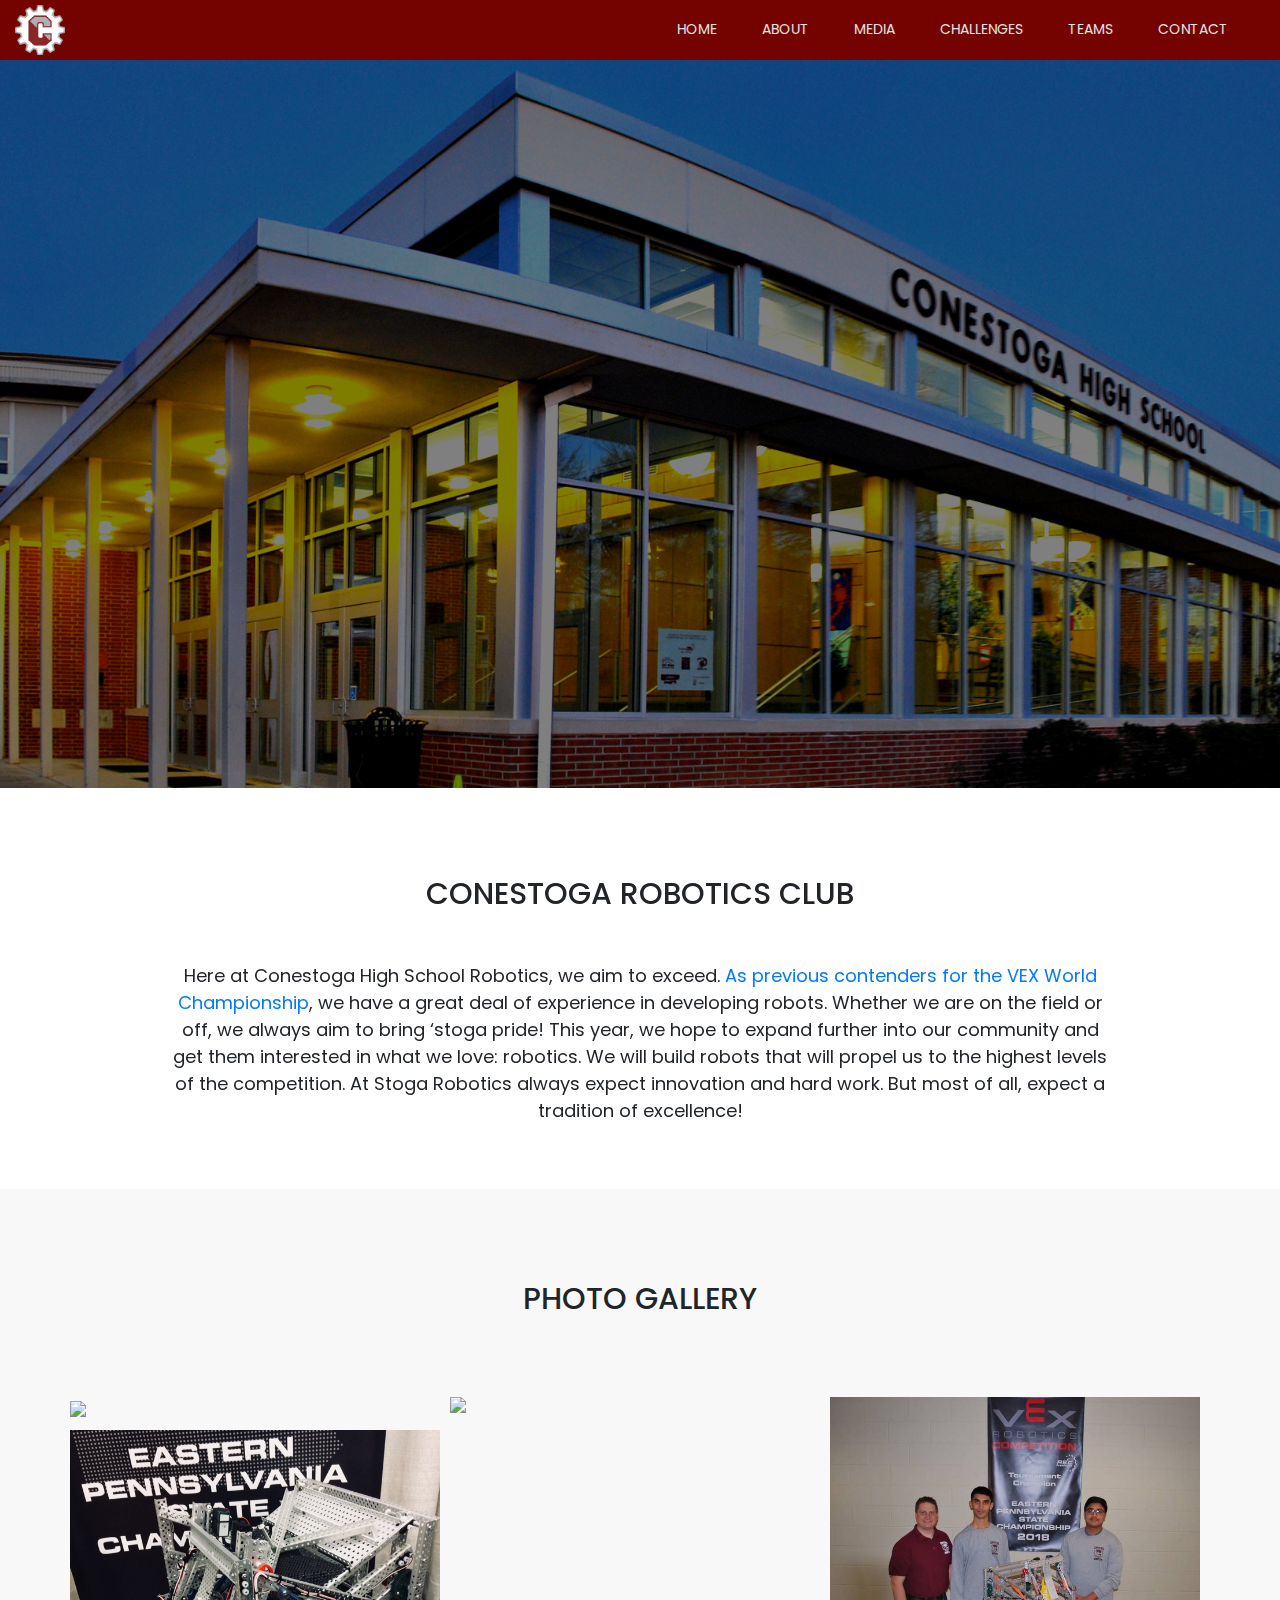
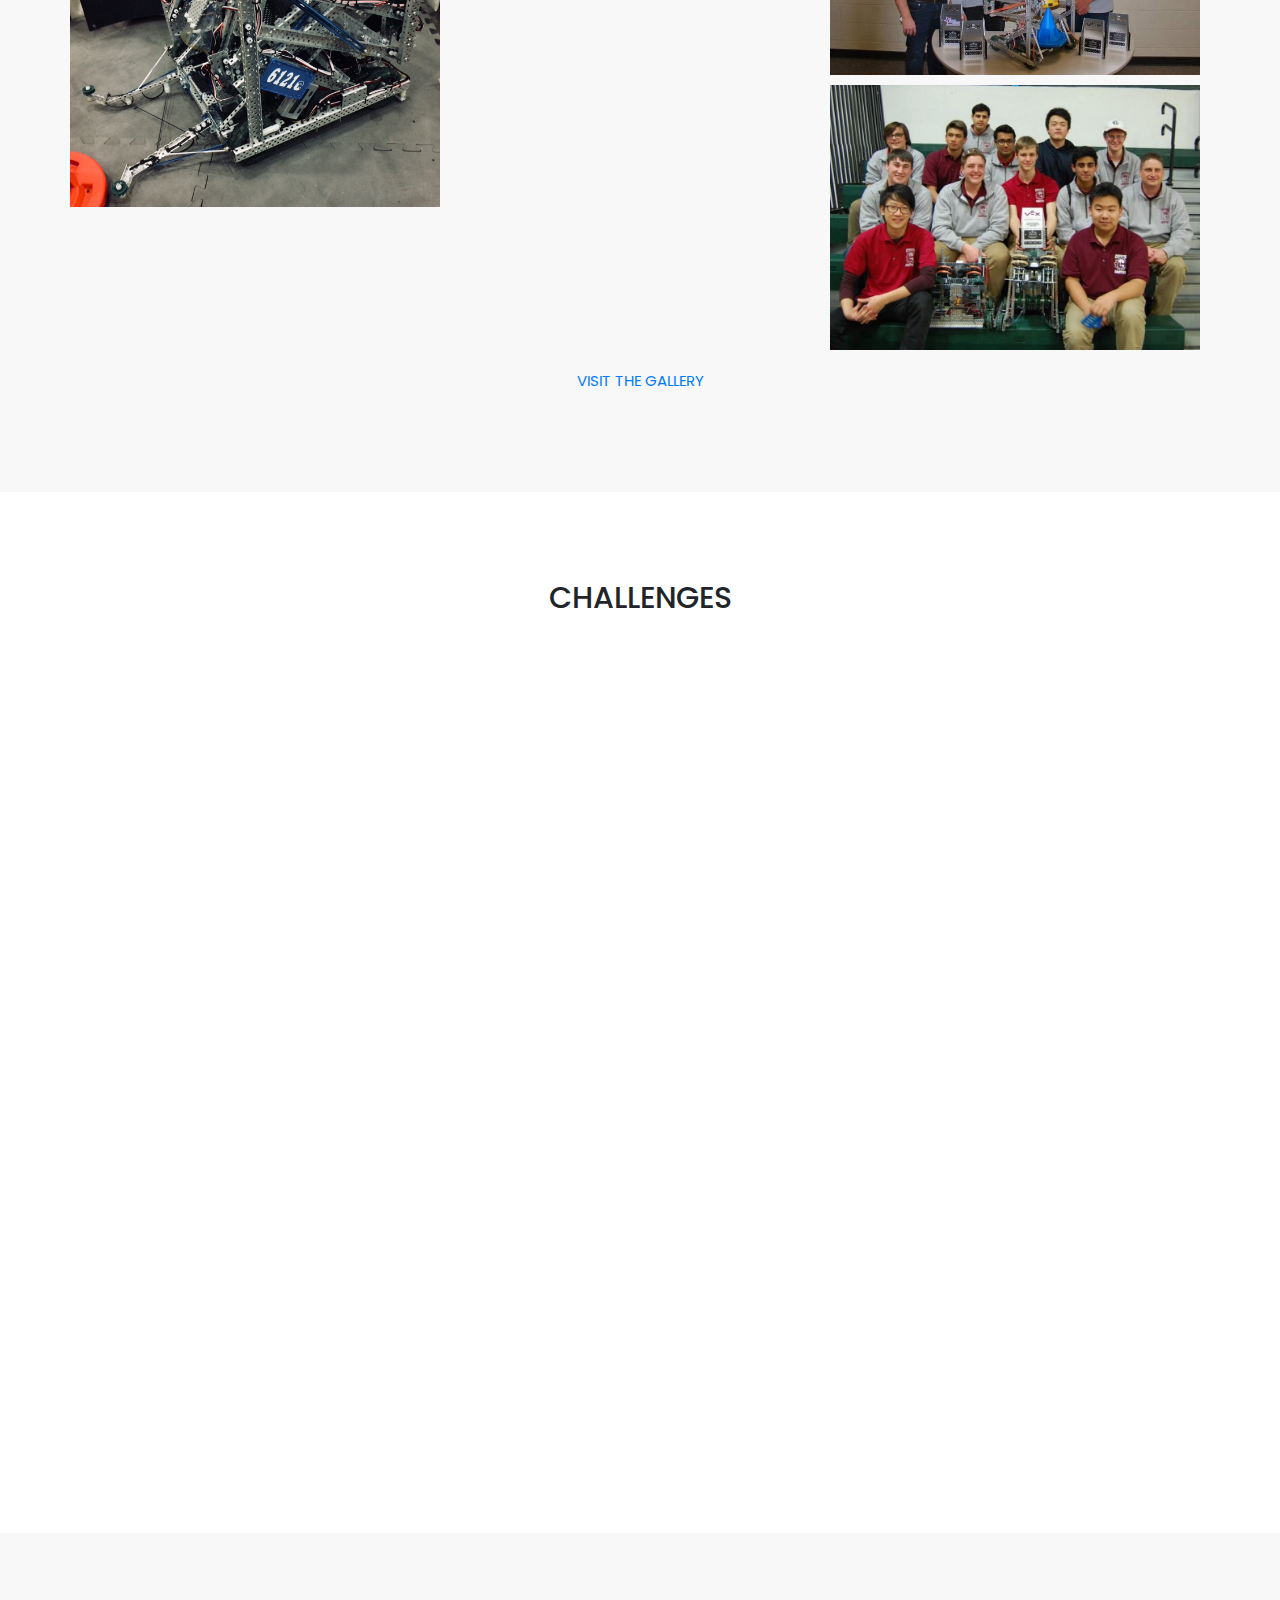
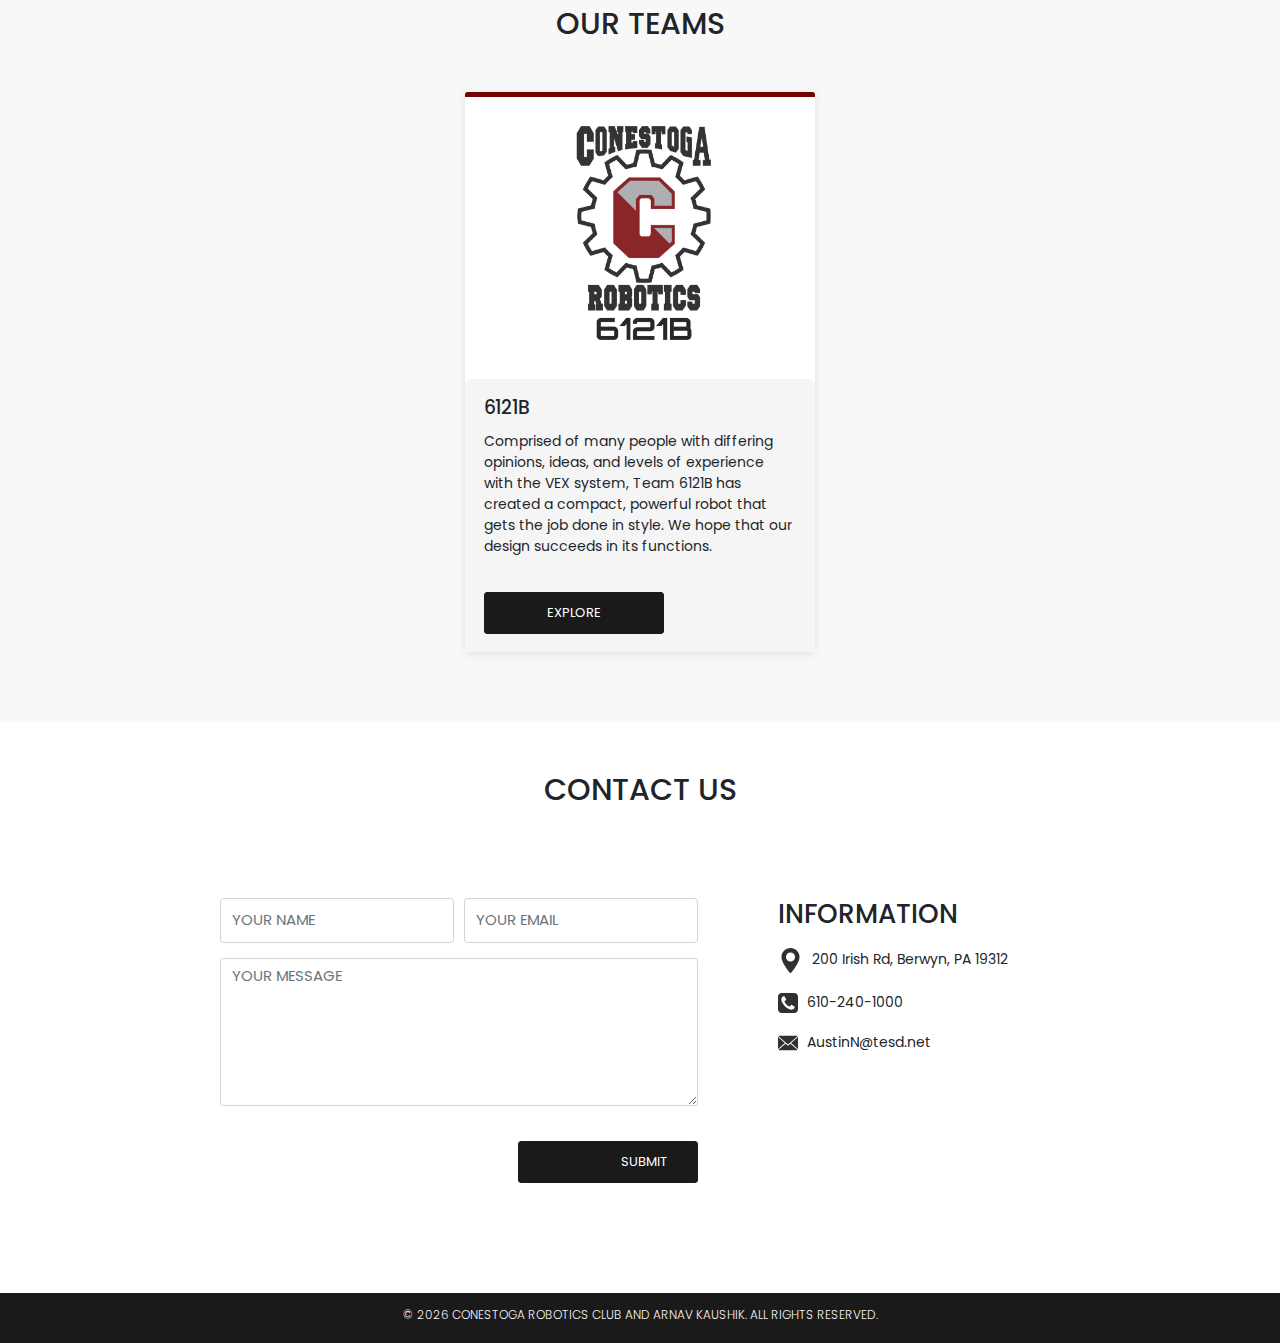
==== commit 4fce5671: "Fixed site" ====
--- a/index.html
+++ b/index.html
@@ -160,7 +160,7 @@
                 </div>
             </div>
         </div>
-        <center><a href="/gallery.html" style="text-align:center;">VISIT THE GALLERY</a></center>
+        <center><a href="gallery.html" style="text-align:center;">VISIT THE GALLERY</a></center>
     </section>
 
     <section class="challenges" id="challenges">
@@ -263,7 +263,7 @@
                 <div class="col-md-4">
                     <div class="animation-element slide-right testimonial">
                         <div class="card" href="6121A.html">
-                            <img class="card-img-top" src="./images/team/6121A%20Team%20Logo.png" alt="Card image cap">
+                            <img class="card-img-top" src="images/team/6121A%20Team%20Logo.png" alt="Card image cap">
                             <div class="card-body">
                                 <h5 class="card-title">6121A</h5>
                                 <p> We are 6121A. We are a group of determined and hardworking engineers who aim to design, build, and program the best robots we can. We strive to bring home the trophy at every level of competition and always aim to make Stoga proud! </p>
@@ -560,6 +560,5 @@
 </script>
 
 
-<div style="text-align: right;position: fixed;z-index:9999999;bottom: 0;width: auto;right: 1%;cursor: pointer;line-height: 0;display:block !important;"><a title="Hosted on free web hosting 000webhost.com. Host your own website for FREE." target="_blank" href="https://www.000webhost.com/?utm_source=000webhostapp&utm_campaign=000_logo&utm_medium=website&utm_content=footer_img"><img src="https://cdn.000webhost.com/000webhost/logo/footer-powered-by-000webhost-white2.png" alt="www.000webhost.com"></a></div><script>function getCookie(e){for(var t=e+"=",n=decodeURIComponent(document.cookie).split(";"),o=0;o<n.length;o++){for(var i=n[o];" "==i.charAt(0);)i=i.substring(1);if(0==i.indexOf(t))return i.substring(t.length,i.length)}return""}getCookie("hostinger")&&(document.cookie="hostinger=;expires=Thu, 01 Jan 1970 00:00:01 GMT;",location.reload());var notification=document.getElementsByClassName("notice notice-success is-dismissible"),hostingerLogo=document.getElementsByClassName("hlogo"),mainContent=document.getElementsByClassName("notice_content")[0],newList=["Powerful and Easy-To-Use Control Panel.","1-Click Auto Installer and 24/7 Live Support.","Free Domain, Email and SSL Bundle.","5x faster WordPress performance","Weekly Backups and Fast Response Time."];if(notification.length>0&&null!=mainContent){var googleFont=document.createElement("link");googleFontHref=document.createAttribute("href"),googleFontRel=document.createAttribute("rel"),googleFontHref.value="https://fonts.googleapis.com/css?family=Open+Sans:300,400,600",googleFontRel.value="stylesheet",googleFont.setAttributeNode(googleFontHref),googleFont.setAttributeNode(googleFontRel);var css="@media only screen and (max-width: 768px) {.web-hosting-90-off-image-wrapper {position: absolute;} .notice_content {justify-content: center;} .web-hosting-90-off-image {opacity: 0.3;}} @media only screen and (min-width: 769px) {.notice_content {justify-content: space-between;} .web-hosting-90-off-image-wrapper {padding: 0 5%}} .content-wrapper {z-index: 5} .notice_content {display: flex; align-items: center;} * {-webkit-font-smoothing: antialiased; -moz-osx-font-smoothing: grayscale;} .upgrade_button_red_sale{border: 0; border-radius: 3px; background-color: #ff123a !important; padding: 15px 55px !important; margin-left: 30px; font-family: 'Open Sans', sans-serif; font-size: 16px; font-weight: 600; color: #ffffff;} .upgrade_button_red_sale:hover{color: #ffffff !important; background: #d10303 !important;}",style=document.createElement("style"),sheet=window.document.styleSheets[0];style.styleSheet?style.styleSheet.cssText=css:style.appendChild(document.createTextNode(css)),document.getElementsByTagName("head")[0].appendChild(style),document.getElementsByTagName("head")[0].appendChild(googleFont);var button=document.getElementsByClassName("upgrade_button_red")[0],link=button.parentElement;link.setAttribute("href","https://www.hostinger.com/hosting-starter-offer?utm_source=000webhost&utm_medium=panel&utm_campaign=000-wp"),link.innerHTML='<button class="upgrade_button_red_sale">TRANSFER NOW</button>',(notification=notification[0]).setAttribute("style","padding-bottom: 10px; padding-top: 5px; background-image: url(https://cdn.000webhost.com/000webhost/promotions/springsale/mountains-neon-background.jpg); background-color: #000000; background-size: cover; background-repeat: no-repeat; color: #ffffff; border-color: #ff123a; border-width: 8px;"),notification.className="notice notice-error is-dismissible",(hostingerLogo=hostingerLogo[0]).setAttribute("src","https://cdn.000webhost.com/000webhost/promotions/springsale/logo-hostinger-white.svg"),hostingerLogo.setAttribute("style","float: none !important; height: auto; max-width: 100%; margin: 40px 20px 10px 30px;");var h1Tag=notification.getElementsByTagName("H1")[0];h1Tag.remove();var paragraph=notification.getElementsByTagName("p")[0];paragraph.innerHTML="Fast & Secure Web Hosting. <br>Limited time offer: get an SSL certificate for FREE",paragraph.setAttribute("style",'max-width: 600px; margin-left: 30px; font-family: "Open Sans", sans-serif; font-size: 16px; font-weight: 600;');var list=notification.getElementsByTagName("UL")[0];list.setAttribute("style","max-width: 675px;");for(var listElements=list.getElementsByTagName("LI"),i=0;i<newList.length;i++)listElements[i].setAttribute("style","color:#ffffff; list-style-type: disc; margin-left: 30px; font-family: 'Open Sans', sans-serif; font-size: 14px; font-weight: 300; line-height: 1.5;"),listElements[i].innerHTML=newList[i];listElements[listElements.length-1].remove();var org_html=mainContent.innerHTML,new_html='<div class="content-wrapper">'+mainContent.innerHTML+'</div><div class="web-hosting-90-off-image-wrapper"><img class="web-hosting-90-off-image" src="https://cdn.000webhost.com/000webhost/promotions/springsale/web-hosting-90-off.png"></div>';mainContent.innerHTML=new_html;var saleImage=mainContent.getElementsByClassName("web-hosting-90-off-image")[0]}</script></body>
 
 </html>
